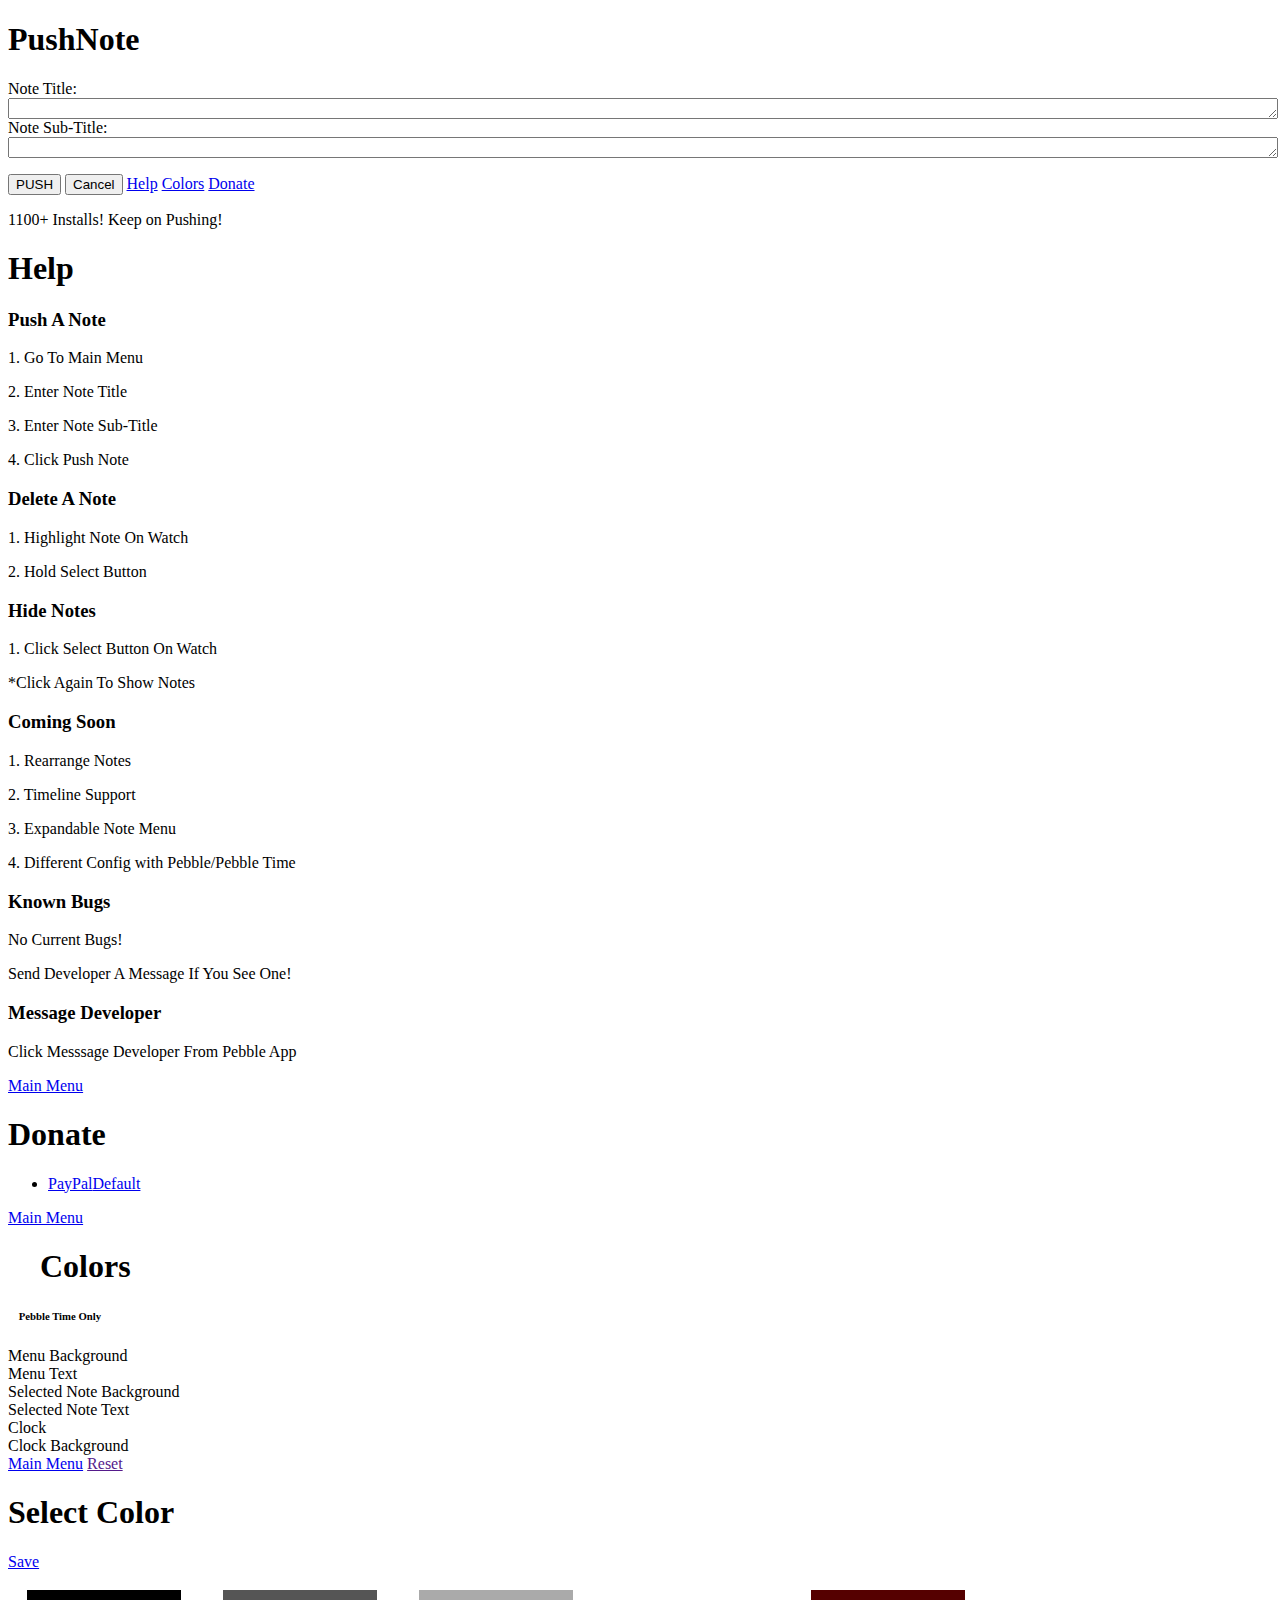
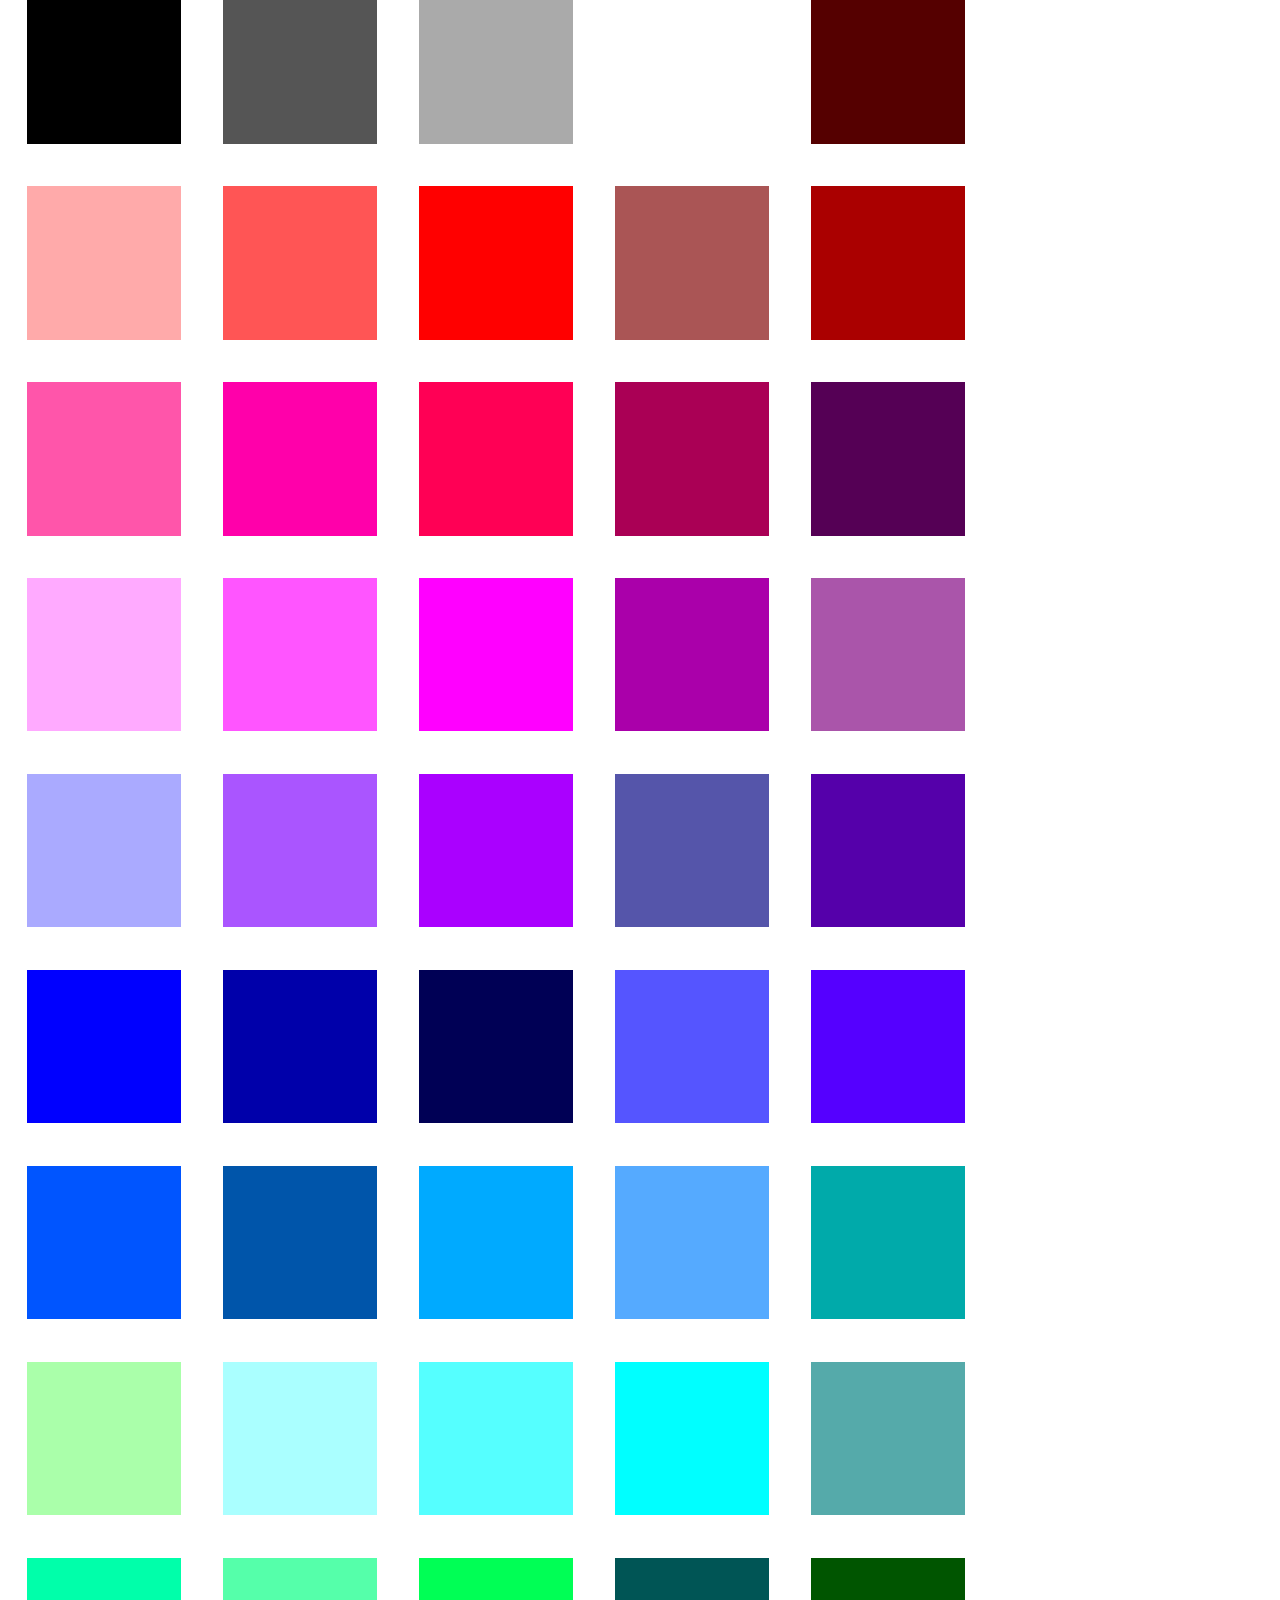
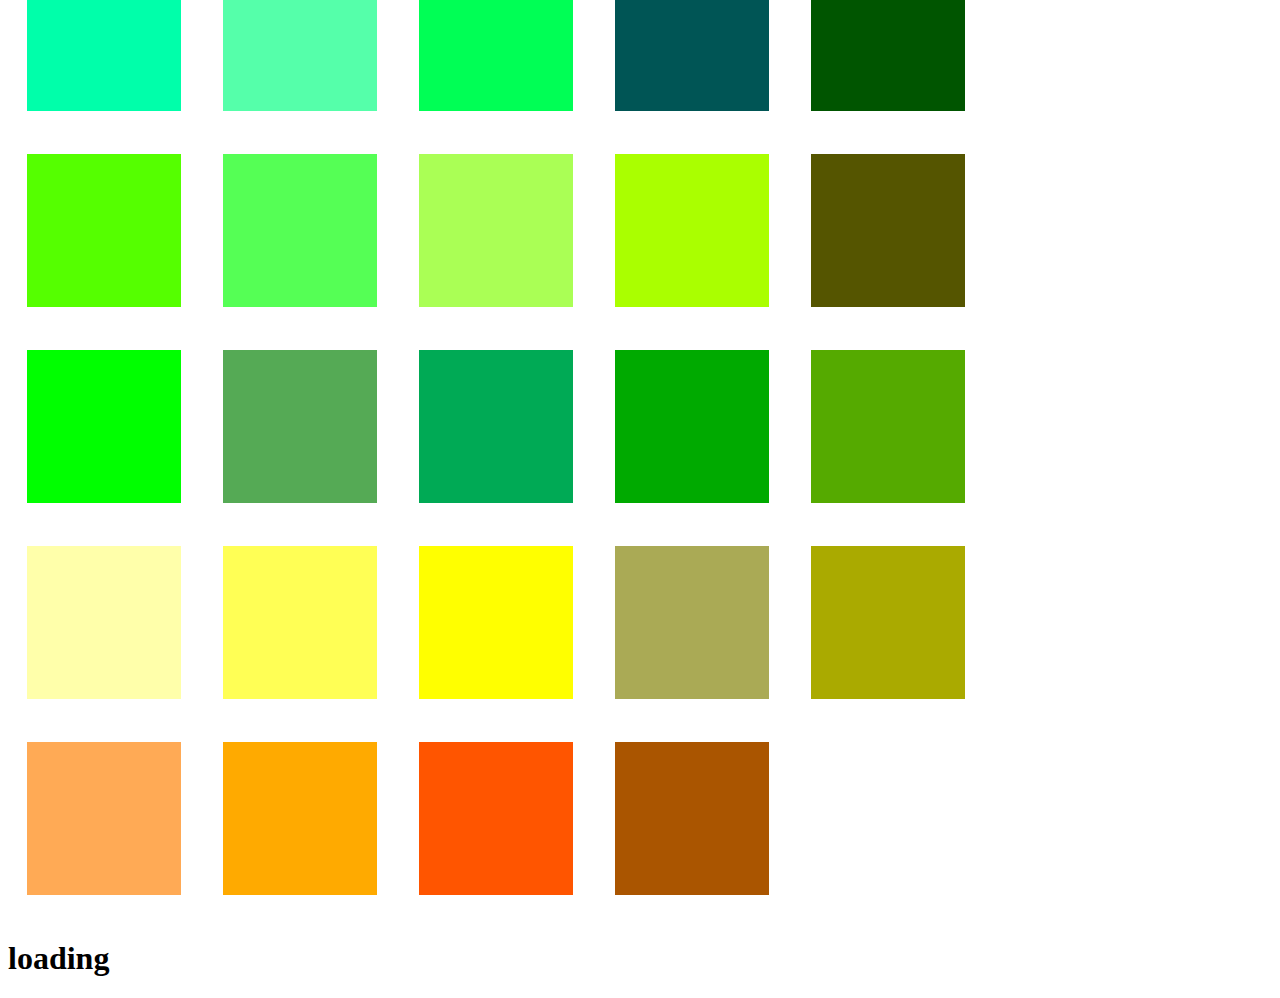
==== Pushnote ColorsPebble Time Only.htm @ 89307737 "Add files via upload" ====
<!DOCTYPE html PUBLIC "-//W3C//DTD XHTML 1.0 Transitional//EN" "http://www.w3.org/TR/xhtml1/DTD/xhtml1-transitional.dtd">
<html xmlns="http://www.w3.org/1999/xhtml" class="ui-mobile"><head>

<meta http-equiv="Content-Type" content="text/html; charset=UTF-8">
<title>ColorsPebble Time Only</title>
<link href="Pushnote%20ColorsPebble%20Time%20Only_files/jquery.mobile-1.4.5.min.css" rel="stylesheet" type="text/css">
<script src="Pushnote%20ColorsPebble%20Time%20Only_files/jquery-1.11.1.min.js" type="text/javascript"></script>
<script src="Pushnote%20ColorsPebble%20Time%20Only_files/jquery.mobile-1.4.5.min.js" type="text/javascript"></script>
 <style>
        .ui-header .ui-title {
            margin-left: 1em;
            margin-right: 1em;
            text-overflow: clip;
        }
        .color-box {
            width: 12vw;
            height: 12vw;
            border-style: none;
            margin: 1.5vw;
            display: inline-block;
        }
        .selected-color-box {
            border-width: 1.5vw;
            border-style: solid;
            border-color: black;
            margin: 0px;
        }
        .color-row {
            border-style: none;
            border-width: 0px;
        }
        .hidden {
            display: none;
        }
    </style>
</head>

<body class="ui-mobile-viewport ui-overlay-a">
 
<div data-role="page" id="PushNote" data-url="PushNote">
  <div data-role="header" data-theme="b">
    <h1>PushNote</h1>
  </div>
  <div data-role="fieldcontain">
<!--  <h2>ENTER TEXT THEN PUSH<h2>
-->   		<label for="note">Note Title:</label>
          <textarea cols="20" rows="1" name="note" id="note" style="color: #000; width: 100%;"></textarea>
          
 <label for="sub">Note Sub-Title:</label>
          <textarea cols="20" rows="1" name="sub" id="sub" style="color: #000; width: 100%;"></textarea>
  </div>
  
  <div data-role="footer" data-theme="b">
    <p>
      <input type="submit" id="b-submit" value="PUSH" data-icon="check">
      <input type="button" id="b-cancel" value="Cancel" data-icon="delete"> 
      <a href="#help" data-role="button" data-icon="info">Help</a>
     <a href="#appearance" data-role="button" data-icon="camera">Colors</a>
     <a href="#donate" data-role="button" data-icon="heart">Donate</a>
     </p>
    <p> 1100+ Installs! Keep on Pushing!</p>
  </div>
</div>
<div data-role="page" id="help" data-url="help">
  <div data-role="header" data-theme="b">
    <h1>Help</h1>
  </div>
  <div data-role="content">
   <!--START HELP-->
    <div data-role="collapsible-set">
      <div data-role="collapsible">
        <h3>Push A Note</h3>
        <p>1. Go To Main Menu</p>
        <p>2. Enter Note Title</p>
        <p>3. Enter Note Sub-Title</p>
        <p>4. Click Push Note</p>
        </div>

        <div data-role="collapsible">
        <h3>Delete A Note</h3>
        <p>1. Highlight Note On Watch</p>
        <p>2. Hold Select Button</p>
        </div>
          
        <div data-role="collapsible">
        <h3>Hide Notes</h3>
        <p>1. Click Select Button On Watch</p>
        <p>*Click Again To Show Notes</p>

        </div> 
         
        <div data-role="collapsible" data-collapsed="true">
        <h3>Coming Soon</h3>
        <p>1. Rearrange Notes </p>
        <p>2. Timeline Support</p>
        <p>3. Expandable Note Menu</p>
        <p>4. Different Config with Pebble/Pebble Time</p>

        </div>


       <div data-role="collapsible" data-collapsed="true">
       <h3>Known Bugs</h3>
        <p>No Current Bugs!</p>
        <p>Send Developer A Message If You See One!</p>

        </div>
      <div data-role="collapsible" data-collapsed="true">
        <h3>Message Developer</h3>
        <p>Click Messsage Developer From Pebble App </p>


      </div>

    </div>
  
  </div>
  <div data-role="footer" data-theme="b"> <a href="#PushNote" data-role="button" data-icon="carat-l">Main Menu</a> </div>
</div>


<!--DONATE START-->
<div data-role="page" id="donate" data-url="donate">
  <div data-role="header" data-theme="b">
    <h1>Donate</h1>
  </div>
  <div data-role="content">
    <ul data-count-theme="a" data-role="listview" data-split-theme="a" data-divider-theme="a">
      <li><a href="https://web.archive.org/web/20150523044654/https://www.paypal.com/cgi-bin/webscr?cmd=_donations&amp;business=D4LVR7VEFKTCC&amp;lc=US&amp;item_name=PushNote%20Donation%C2%A4cy_code=USD&amp;bn=PP%2dDonationsBF%3abtn_donateCC_LG%2egif%3aNonHosted">PayPal</a><a href="#">Default</a></li>
<!--      <li><a href="bitcoin:19ZCDvmitqX1JGfyKwxKvk4zrfL7z9QnKD?amount=0.01&label=SchoolTime%20Donation">Bitcoin</a><a href="#">Default</a></li>      
-->    </ul>
  
  
  
  
  </div>
  <div data-role="footer" data-theme="b">
  <div data-role="footer"> <a href="#PushNote" data-role="button" data-icon="carat-l">Main Menu</a> </div>
  </div>
</div>
<!--DONATE END-->



<div data-role="page" id="appearance" data-url="appearance" tabindex="0" class="ui-page ui-page-theme-a ui-page-active" style="">
        <div data-role="header" data-theme="b" role="banner" class="ui-header ui-bar-b">

            <h1 class="ui-title" role="heading" aria-level="1">Colors</h1>
            <h6 class="ui-title" role="heading" aria-level="1">Pebble Time Only</h6>

    </div>
        <div data-role="content" class="ui-content" role="main">
            <!--START-->
            <div class="ui-grid-a">
                <div class="ui-block-a">

                
            
                  <div id="nback-background" data-role="fieldcontain" class="ui-field-contain">
					<label for="normal-background">Menu Background</label>
					<a href="https://web.archive.org/web/20150523044654/http://ben624.com/PushNote/pushNoteColor.html#color-picker" data-rel="page" class="ui-btn ui-corner-all" data-position-to="window" id="normal-background" style="height: 5vw; background-color: rgb(255, 255, 255);"></a>
				</div>  
            
                    
                    <div id="nfore-background" data-role="fieldcontain" class="ui-field-contain">
					<label for="normal-foreground">Menu Text</label>
					<a href="https://web.archive.org/web/20150523044654/http://ben624.com/PushNote/pushNoteColor.html#color-picker" data-rel="page" class="ui-btn ui-corner-all" data-position-to="window" id="normal-foreground" style="height: 5vw; background-color: rgb(0 ,0 ,0);"></a>
				</div>  
                    
                    
                    
                 <div id="hback-background" data-role="fieldcontain" class="ui-field-contain">
					<label for="highlight-background">Selected Note Background</label>
					<a href="https://web.archive.org/web/20150523044654/http://ben624.com/PushNote/pushNoteColor.html#color-picker" data-rel="page" class="ui-btn ui-corner-all" data-position-to="window" id="highlight-background" style="height: 5vw; background-color: rgb(0,0,0);"></a>
				</div>  
                    
                    
             <div id="hfore-background" data-role="fieldcontain" class="ui-field-contain">
					<label for="highlight-foreground">Selected Note Text</label>
					<a href="https://web.archive.org/web/20150523044654/http://ben624.com/PushNote/pushNoteColor.html#color-picker" data-rel="page" class="ui-btn ui-corner-all" data-position-to="window" id="highlight-foreground" style="height: 5vw; background-color: rgb(255,255,255);"></a>
				</div>  
                
                
              <div id="clock-foreground1" data-role="fieldcontain" class="ui-field-contain">
					<label for="clock-foreground">Clock</label>
					<a href="https://web.archive.org/web/20150523044654/http://ben624.com/PushNote/pushNoteColor.html#color-picker" data-rel="page" class="ui-btn ui-corner-all" data-position-to="window" id="clock-foreground" style="height: 5vw; background-color: rgb(0,0,0);"></a>
				</div>  
                
               <div id="clock-background1" data-role="fieldcontain" class="ui-field-contain">
					<label for="clock-background">Clock Background</label>
					<a href="https://web.archive.org/web/20150523044654/http://ben624.com/PushNote/pushNoteColor.html#color-picker" data-rel="page" class="ui-btn ui-corner-all" data-position-to="window" id="clock-background" style="height: 5vw; background-color: rgb(255,255,255);"></a>
				</div>                                  
                          

                </div>
            </div>
        </div>
        <div data-role="footer" data-theme="b" role="contentinfo" class="ui-footer ui-bar-b">
            <a href="#PushNote" data-role="button" data-icon="carat-l" class="ui-link ui-btn ui-icon-carat-l ui-btn-icon-left ui-shadow ui-corner-all" role="button">Main Menu</a>
             <a href="" div="" id="Reset" data-role="button" data-icon="refresh" class="ui-link ui-btn ui-icon-refresh ui-btn-icon-left ui-shadow ui-corner-all" role="button">Reset</a>
           
        </div>
    </div>
    <!--STOP-->






<div data-role="page" id="color-picker" data-url="color-picker">
        <div data-role="header" data-theme="b">
            <h1>Select Color</h1>
            <a href="#appearance" data-role="button" data-icon="check">Save</a>

        </div>
        <div data-role="content">
            <div class="color-row" id="color-row1">
                <div class="color-box" id="color-box-000000" style="background:#000000;"></div>
                <div class="color-box" id="color-box-555555" style="background:#555555;"></div>
                <div class="color-box" id="color-box-AAAAAA" style="background:#AAAAAA;"></div>
                <div class="color-box" id="color-box-FFFFFF" style="background:#FFFFFF;"></div>
                <div class="color-box" id="color-box-550000" style="background:#550000;"></div>
            </div>
            <div class="color-row" id="color-row2">
                <div class="color-box" id="color-box-FFAAAA" style="background:#FFAAAA;"></div>
                <div class="color-box" id="color-box-FF5555" style="background:#FF5555;"></div>
                <div class="color-box" id="color-box-FF0000" style="background:#FF0000;"></div>
                <div class="color-box" id="color-box-AA5555" style="background:#AA5555;"></div>
                <div class="color-box" id="color-box-AA0000" style="background:#AA0000;"></div>
            </div>
            <div class="color-row" id="color-row3">
                <div class="color-box" id="color-box-FF55AA" style="background:#FF55AA;"></div>
                <div class="color-box" id="color-box-FF00AA" style="background:#FF00AA;"></div>
                <div class="color-box" id="color-box-FF0055" style="background:#FF0055;"></div>
                <div class="color-box" id="color-box-AA0055" style="background:#AA0055;"></div>
                <div class="color-box" id="color-box-550055" style="background:#550055;"></div>
            </div>
            <div class="color-row" id="color-row4">
                <div class="color-box" id="color-box-FFAAFF" style="background:#FFAAFF;"></div>
                <div class="color-box" id="color-box-FF55FF" style="background:#FF55FF;"></div>
                <div class="color-box" id="color-box-FF00FF" style="background:#FF00FF;"></div>
                <div class="color-box" id="color-box-AA00AA" style="background:#AA00AA;"></div>
                <div class="color-box" id="color-box-AA55AA" style="background:#AA55AA;"></div>
            </div>
            <div class="color-row" id="color-row5">
                <div class="color-box" id="color-box-AAAAFF" style="background:#AAAAFF;"></div>
                <div class="color-box" id="color-box-AA55FF" style="background:#AA55FF;"></div>
                <div class="color-box" id="color-box-AA00FF" style="background:#AA00FF;"></div>
                <div class="color-box" id="color-box-5555AA" style="background:#5555AA;"></div>
                <div class="color-box" id="color-box-5500AA" style="background:#5500AA;"></div>
            </div>
            <div class="color-row" id="color-row6">
                <div class="color-box" id="color-box-0000FF" style="background:#0000FF;"></div>
                <div class="color-box" id="color-box-0000AA" style="background:#0000AA;"></div>
                <div class="color-box" id="color-box-000055" style="background:#000055;"></div>
                <div class="color-box" id="color-box-5555FF" style="background:#5555FF;"></div>
                <div class="color-box" id="color-box-5500FF" style="background:#5500FF;"></div>
            </div>
            <div class="color-row" id="color-row7">
                <div class="color-box" id="color-box-0055FF" style="background:#0055FF;"></div>
                <div class="color-box" id="color-box-0055AA" style="background:#0055AA;"></div>
                <div class="color-box" id="color-box-00AAFF" style="background:#00AAFF;"></div>
                <div class="color-box" id="color-box-55AAFF" style="background:#55AAFF;"></div>
                <div class="color-box" id="color-box-00AAAA" style="background:#00AAAA;"></div>
            </div>
            <div class="color-row" id="color-row8">
                <div class="color-box" id="color-box-AAFFAA" style="background:#AAFFAA;"></div>
                <div class="color-box" id="color-box-AAFFFF" style="background:#AAFFFF;"></div>
                <div class="color-box" id="color-box-55FFFF" style="background:#55FFFF;"></div>
                <div class="color-box" id="color-box-00FFFF" style="background:#00FFFF;"></div>
                <div class="color-box" id="color-box-55AAAA" style="background:#55AAAA;"></div>
            </div>
            <div class="color-row" id="color-row9">
                <div class="color-box" id="color-box-00FFAA" style="background:#00FFAA;"></div>
                <div class="color-box" id="color-box-55FFAA" style="background:#55FFAA;"></div>
                <div class="color-box" id="color-box-00FF55" style="background:#00FF55;"></div>
                <div class="color-box" id="color-box-005555" style="background:#005555;"></div>
                <div class="color-box" id="color-box-005500" style="background:#005500;"></div>
            </div>
            <div class="color-row" id="color-row10">
                <div class="color-box" id="color-box-55FF00" style="background:#55FF00;"></div>
                <div class="color-box" id="color-box-55FF55" style="background:#55FF55;"></div>
                <div class="color-box" id="color-box-AAFF55" style="background:#AAFF55;"></div>
                <div class="color-box" id="color-box-AAFF00" style="background:#AAFF00;"></div>
                <div class="color-box" id="color-box-555500" style="background:#555500;"></div>
            </div>
            <div class="color-row" id="color-row11">
                <div class="color-box" id="color-box-00FF00" style="background:#00FF00;"></div>
                <div class="color-box" id="color-box-55AA55" style="background:#55AA55;"></div>
                <div class="color-box" id="color-box-00AA55" style="background:#00AA55;"></div>
                <div class="color-box" id="color-box-00AA00" style="background:#00AA00;"></div>
                <div class="color-box" id="color-box-55AA00" style="background:#55AA00;"></div>
            </div>
            <div class="color-row" id="color-row12">
                <div class="color-box" id="color-box-FFFFAA" style="background:#FFFFAA;"></div>
                <div class="color-box" id="color-box-FFFF55" style="background:#FFFF55;"></div>
                <div class="color-box" id="color-box-FFFF00" style="background:#FFFF00;"></div>
                <div class="color-box" id="color-box-AAAA55" style="background:#AAAA55;"></div>
                <div class="color-box" id="color-box-AAAA00" style="background:#AAAA00;"></div>
            </div>
            <div class="color-row" id="color-row13">
                <div class="color-box" id="color-box-FFAA55" style="background:#FFAA55;"></div>
                <div class="color-box" id="color-box-FFAA00" style="background:#FFAA00;"></div>
                <div class="color-box" id="color-box-FF5500" style="background:#FF5500;"></div>
                <div class="color-box" id="color-box-AA5500" style="background:#AA5500;"></div>
            </div>
        </div>
        <div data-role="footer">
        </div>
    </div>
<!--START SAVE SCRIPT--> 
 <script>
 
 
 
  function rgb2hex(rgb) {
            console.log("RGB");
            rgb = rgb.match(/^rgb\((\d+),\s*(\d+),\s*(\d+)\)$/);
            return ("#" +
                ("0" + parseInt(rgb[1], 10).toString(16)).slice(-2) +
                ("0" + parseInt(rgb[2], 10).toString(16)).slice(-2) +
                ("0" + parseInt(rgb[3], 10).toString(16)).slice(-2)).toUpperCase();
        }

        function highlightColorBox($colorButton) {
            selectedColor = rgb2hex($colorButton.css("background-color"));

            var i;
            for (i = 1; i <= 13; i++) {
                $('#color-row' + i).children().removeClass("selected-color-box");
            }
            $('#color-box-' + selectedColor.substring(1).toUpperCase()).addClass("selected-color-box");
        }

        $(function() {
            $('#color-picker .color-box').on('click', function(event) {
                var selected_color = rgb2hex($(this).css("background-color"));
                console.log("SELECTED COLOR"+ selected_color+"\nupdateTo"+updateTo); 
                if(updateTo == "nback")
                $('#normal-background').css('background-color', selected_color);
                else if(updateTo == "nfore")
                $('#normal-foreground').css('background-color', selected_color);
                else if(updateTo == "hback")
                $('#highlight-background').css('background-color', selected_color);
               else if(updateTo == "hfore")
                $('#highlight-foreground').css('background-color', selected_color);
               else if(updateTo == "cback")
                $('#clock-background').css('background-color', selected_color);
			   else if(updateTo == "cfore")
                $('#clock-foreground').css('background-color', selected_color);            
                highlightColorBox($(this));
                
                $( "#color-picker" ).popup( "close" );   

            });
        });
        
        
        
         $(function() {
            $('#normal-background').on('click', function(event) {
                updateTo = "nback";
                highlightColorBox($(this));
            });
        });
        
        
         $(function() {
            $('#normal-foreground').on('click', function(event) {
                updateTo = "nfore";
                highlightColorBox($(this));
            });
        });
        
        
    $(function() {
            $('#highlight-background').on('click', function(event) {
                updateTo = "hback";
                highlightColorBox($(this));
            });
        });
        
    $(function() {
            $('#highlight-foreground').on('click', function(event) {
                updateTo = "hfore";
                highlightColorBox($(this));
            });
        });
        
		
		
    $(function() {
            $('#clock-foreground').on('click', function(event) {
                updateTo = "cfore";
                highlightColorBox($(this));
            });
        });
        
    $(function() {
            $('#clock-background').on('click', function(event) {
                updateTo = "cback";
                highlightColorBox($(this));
            });
        });
		
		
    $(function() {
            $('#Reset').on('click', function(event) {
   $('#normal-background').css('background-color', "#FFFFFF");
   $('#normal-foreground').css('background-color', "#000000");
   $('#highlight-background').css('background-color', "#000000");
   $('#highlight-foreground').css('background-color', "#FFFFFF");
   $('#clock-background').css('background-color', "#FFFFFF");
   $('#clock-foreground').css('background-color', "#000000");

            });
        });		
        		
 

      function saveOptions() {
        var options = {
          'note': $("#note").val(),      
          'sub': $("#sub").val(),  
          'nback': rgb2hex($('#normal-background').css("background-color")).replace("#", ''),
          'nfore': rgb2hex($('#normal-foreground').css("background-color")).replace("#", ''),
          'hback': rgb2hex($('#highlight-background').css("background-color")).replace("#", ''),
          'hfore': rgb2hex($('#highlight-foreground').css("background-color")).replace("#", ''),
          'cback': rgb2hex($('#clock-background').css("background-color")).replace("#", ''),
          'cfore': rgb2hex($('#clock-foreground').css("background-color")).replace("#", ''),

        }
        return options;
      }

function getQueryParam(variable, default_) {
    var query = location.search.substring(1);
    var vars = query.split('&');
    for (var i = 0; i < vars.length; i++) {
        var pair = vars[i].split('=');
        if (pair[0] == variable)
            return decodeURIComponent(pair[1]);
    }
    return default_ || false;
}
     
      $(document).ready(function() {
      console.log("READY");
        var priorSearch1 = getURLVariable('note');
        var priorSearch2 = getURLVariable('sub');
        var priorSearch3 = getURLVariable('nback');
        var priorSearch4 = getURLVariable('nfore');
        var priorSearch5 = getURLVariable('hback');
        var priorSearch6 = getURLVariable('hfore');
        var priorSearch7 = getURLVariable('cback');
        var priorSearch8 = getURLVariable('cfore');
        
        
      


        priorSearch1 = decodeURI(priorSearch1);
        priorSearch2 = decodeURI(priorSearch2);
        priorSearch3 = '#' + decodeURI(priorSearch3);
        priorSearch4 = '#' + decodeURI(priorSearch4);
        priorSearch5 = '#' + decodeURI(priorSearch5);
        priorSearch6 = '#' + decodeURI(priorSearch6);
        priorSearch7 = '#' + decodeURI(priorSearch7);
        priorSearch8 = '#' + decodeURI(priorSearch8);
		
		

        if (priorSearch1) {
          $('#note').html(priorSearch1);
		}

		if (priorSearch2) {
          $('#sub').html(priorSearch2);
		}
		
	    if (priorSearch3) {
          $('#normal-background').css('background-color', priorSearch3);//
        }
            
        if (priorSearch4) {
          $('#normal-foreground').css('background-color', priorSearch4);//
        }         

        if (priorSearch5) {
          $('#highlight-background').css('background-color', priorSearch5);//
        }
            
        if (priorSearch6) {
          $('#highlight-foreground').css('background-color', priorSearch6);//
        } 
		
		
		  if (priorSearch7) {
          $('#clock-background').css('background-color', priorSearch7);//
        } 
		
		
		  if (priorSearch8) {
          $('#clock-foreground').css('background-color', priorSearch8);//
        }  
		$('#nback-background').removeClass("hidden");
		$('#nfore-background').removeClass("hidden");
		$('#hback-background').removeClass("hidden");
		$('#hfore-background').removeClass("hidden");
		$('#clock-foreground1').removeClass("hidden");
		$('#clock-background1').removeClass("hidden");
          
      
//OTHER SETTINGS   
          
          

        $("#b-cancel").click(function() {
          document.location = "pebblejs://close";

        });
        $("#b-submit").click(function() {
			var return_to = getQueryParam('return_to', 'pebblejs://close#');
var location = return_to + encodeURIComponent(JSON.stringify(saveOptions()));
  

          document.location = location;
        });
      });

      function getURLVariable(name) {
        name = name.replace(/[\[]/,"\\\[").replace(/[\]]/,"\\\]");
        var regexS = "[\\?&]"+name+"=([^&#]*)",
            regex = new RegExp(regexS),
            results = regex.exec(window.location.href);
        if (results == null) return "";
        else return results[1];
      }
    </script>

<!--END SAVE SCRIPT-->




<div class="ui-loader ui-corner-all ui-body-a ui-loader-default"><span class="ui-icon-loading"></span><h1>loading</h1></div></body></html>
<!--
     FILE ARCHIVED ON 04:46:54 May 23, 2015 AND RETRIEVED FROM THE
     INTERNET ARCHIVE ON 16:35:34 May 14, 2024.
     JAVASCRIPT APPENDED BY WAYBACK MACHINE, COPYRIGHT INTERNET ARCHIVE.

     ALL OTHER CONTENT MAY ALSO BE PROTECTED BY COPYRIGHT (17 U.S.C.
     SECTION 108(a)(3)).
-->
<!--
playback timings (ms):
  captures_list: 6.958
  exclusion.robots: 0.304
  exclusion.robots.policy: 0.287
  esindex: 0.017
  cdx.remote: 8.095
  LoadShardBlock: 251.274 (3)
  PetaboxLoader3.datanode: 45.007 (4)
  PetaboxLoader3.resolve: 87.114 (2)
  load_resource: 77.024
-->
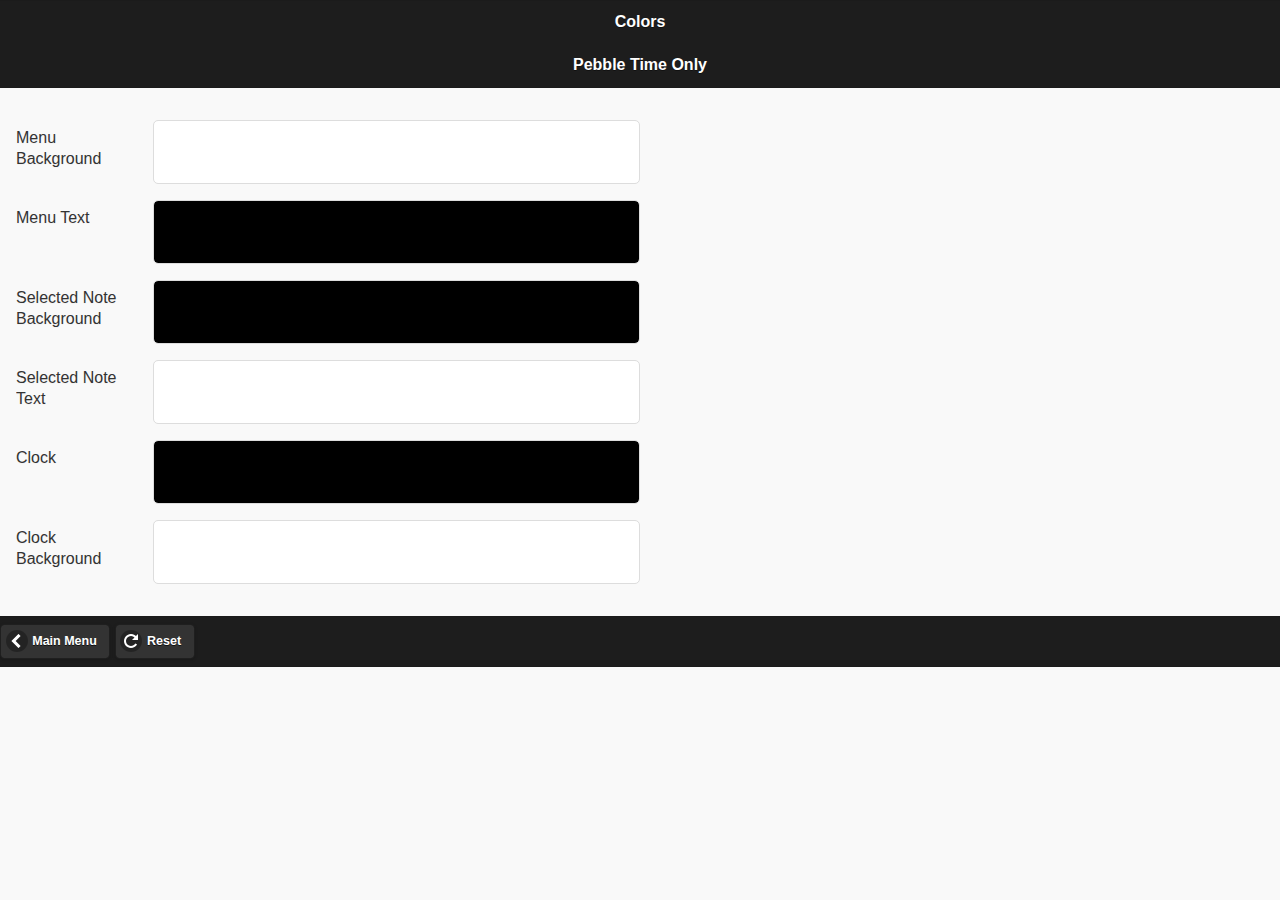
==== commit 43a6ab0a: "Add files via upload" ====
--- a/Pushnote ColorsPebble Time Only.htm
+++ b/Pushnote ColorsPebble Time Only.htm
@@ -119,26 +119,7 @@
 </div>
 
 
-<!--DONATE START-->
-<div data-role="page" id="donate" data-url="donate">
-  <div data-role="header" data-theme="b">
-    <h1>Donate</h1>
-  </div>
-  <div data-role="content">
-    <ul data-count-theme="a" data-role="listview" data-split-theme="a" data-divider-theme="a">
-      <li><a href="https://web.archive.org/web/20150523044654/https://www.paypal.com/cgi-bin/webscr?cmd=_donations&amp;business=D4LVR7VEFKTCC&amp;lc=US&amp;item_name=PushNote%20Donation%C2%A4cy_code=USD&amp;bn=PP%2dDonationsBF%3abtn_donateCC_LG%2egif%3aNonHosted">PayPal</a><a href="#">Default</a></li>
-<!--      <li><a href="bitcoin:19ZCDvmitqX1JGfyKwxKvk4zrfL7z9QnKD?amount=0.01&label=SchoolTime%20Donation">Bitcoin</a><a href="#">Default</a></li>      
--->    </ul>
-  
-  
-  
-  
-  </div>
-  <div data-role="footer" data-theme="b">
-  <div data-role="footer"> <a href="#PushNote" data-role="button" data-icon="carat-l">Main Menu</a> </div>
-  </div>
-</div>
-<!--DONATE END-->
+
 
 
 
@@ -158,37 +139,37 @@
             
                   <div id="nback-background" data-role="fieldcontain" class="ui-field-contain">
 					<label for="normal-background">Menu Background</label>
-					<a href="https://web.archive.org/web/20150523044654/http://ben624.com/PushNote/pushNoteColor.html#color-picker" data-rel="page" class="ui-btn ui-corner-all" data-position-to="window" id="normal-background" style="height: 5vw; background-color: rgb(255, 255, 255);"></a>
+					<a href="https://jj49er.github.io/PushNotes/pushNoteColor.html#color-picker" data-rel="page" class="ui-btn ui-corner-all" data-position-to="window" id="normal-background" style="height: 5vw; background-color: rgb(255, 255, 255);"></a>
 				</div>  
             
                     
                     <div id="nfore-background" data-role="fieldcontain" class="ui-field-contain">
 					<label for="normal-foreground">Menu Text</label>
-					<a href="https://web.archive.org/web/20150523044654/http://ben624.com/PushNote/pushNoteColor.html#color-picker" data-rel="page" class="ui-btn ui-corner-all" data-position-to="window" id="normal-foreground" style="height: 5vw; background-color: rgb(0 ,0 ,0);"></a>
+					<a href="https://jj49er.github.io/PushNotes/pushNoteColor.html#color-picker" data-rel="page" class="ui-btn ui-corner-all" data-position-to="window" id="normal-foreground" style="height: 5vw; background-color: rgb(0 ,0 ,0);"></a>
 				</div>  
                     
                     
                     
                  <div id="hback-background" data-role="fieldcontain" class="ui-field-contain">
 					<label for="highlight-background">Selected Note Background</label>
-					<a href="https://web.archive.org/web/20150523044654/http://ben624.com/PushNote/pushNoteColor.html#color-picker" data-rel="page" class="ui-btn ui-corner-all" data-position-to="window" id="highlight-background" style="height: 5vw; background-color: rgb(0,0,0);"></a>
+					<a href="https://jj49er.github.io/PushNotes/pushNoteColor.html#color-picker" data-rel="page" class="ui-btn ui-corner-all" data-position-to="window" id="highlight-background" style="height: 5vw; background-color: rgb(0,0,0);"></a>
 				</div>  
                     
                     
              <div id="hfore-background" data-role="fieldcontain" class="ui-field-contain">
 					<label for="highlight-foreground">Selected Note Text</label>
-					<a href="https://web.archive.org/web/20150523044654/http://ben624.com/PushNote/pushNoteColor.html#color-picker" data-rel="page" class="ui-btn ui-corner-all" data-position-to="window" id="highlight-foreground" style="height: 5vw; background-color: rgb(255,255,255);"></a>
+					<a href="https://jj49er.github.io/PushNotes/pushNoteColor.html#color-picker" data-rel="page" class="ui-btn ui-corner-all" data-position-to="window" id="highlight-foreground" style="height: 5vw; background-color: rgb(255,255,255);"></a>
 				</div>  
                 
                 
               <div id="clock-foreground1" data-role="fieldcontain" class="ui-field-contain">
 					<label for="clock-foreground">Clock</label>
-					<a href="https://web.archive.org/web/20150523044654/http://ben624.com/PushNote/pushNoteColor.html#color-picker" data-rel="page" class="ui-btn ui-corner-all" data-position-to="window" id="clock-foreground" style="height: 5vw; background-color: rgb(0,0,0);"></a>
+					<a href="https://jj49er.github.io/PushNotes/pushNoteColor.html#color-picker" data-rel="page" class="ui-btn ui-corner-all" data-position-to="window" id="clock-foreground" style="height: 5vw; background-color: rgb(0,0,0);"></a>
 				</div>  
                 
                <div id="clock-background1" data-role="fieldcontain" class="ui-field-contain">
 					<label for="clock-background">Clock Background</label>
-					<a href="https://web.archive.org/web/20150523044654/http://ben624.com/PushNote/pushNoteColor.html#color-picker" data-rel="page" class="ui-btn ui-corner-all" data-position-to="window" id="clock-background" style="height: 5vw; background-color: rgb(255,255,255);"></a>
+					<a href="https://jj49er.github.io/PushNotes/pushNoteColor.html#color-picker" data-rel="page" class="ui-btn ui-corner-all" data-position-to="window" id="clock-background" style="height: 5vw; background-color: rgb(255,255,255);"></a>
 				</div>                                  
                           
 
@@ -545,23 +526,3 @@
 
 
 <div class="ui-loader ui-corner-all ui-body-a ui-loader-default"><span class="ui-icon-loading"></span><h1>loading</h1></div></body></html>
-<!--
-     FILE ARCHIVED ON 04:46:54 May 23, 2015 AND RETRIEVED FROM THE
-     INTERNET ARCHIVE ON 16:35:34 May 14, 2024.
-     JAVASCRIPT APPENDED BY WAYBACK MACHINE, COPYRIGHT INTERNET ARCHIVE.
-
-     ALL OTHER CONTENT MAY ALSO BE PROTECTED BY COPYRIGHT (17 U.S.C.
-     SECTION 108(a)(3)).
--->
-<!--
-playback timings (ms):
-  captures_list: 6.958
-  exclusion.robots: 0.304
-  exclusion.robots.policy: 0.287
-  esindex: 0.017
-  cdx.remote: 8.095
-  LoadShardBlock: 251.274 (3)
-  PetaboxLoader3.datanode: 45.007 (4)
-  PetaboxLoader3.resolve: 87.114 (2)
-  load_resource: 77.024
--->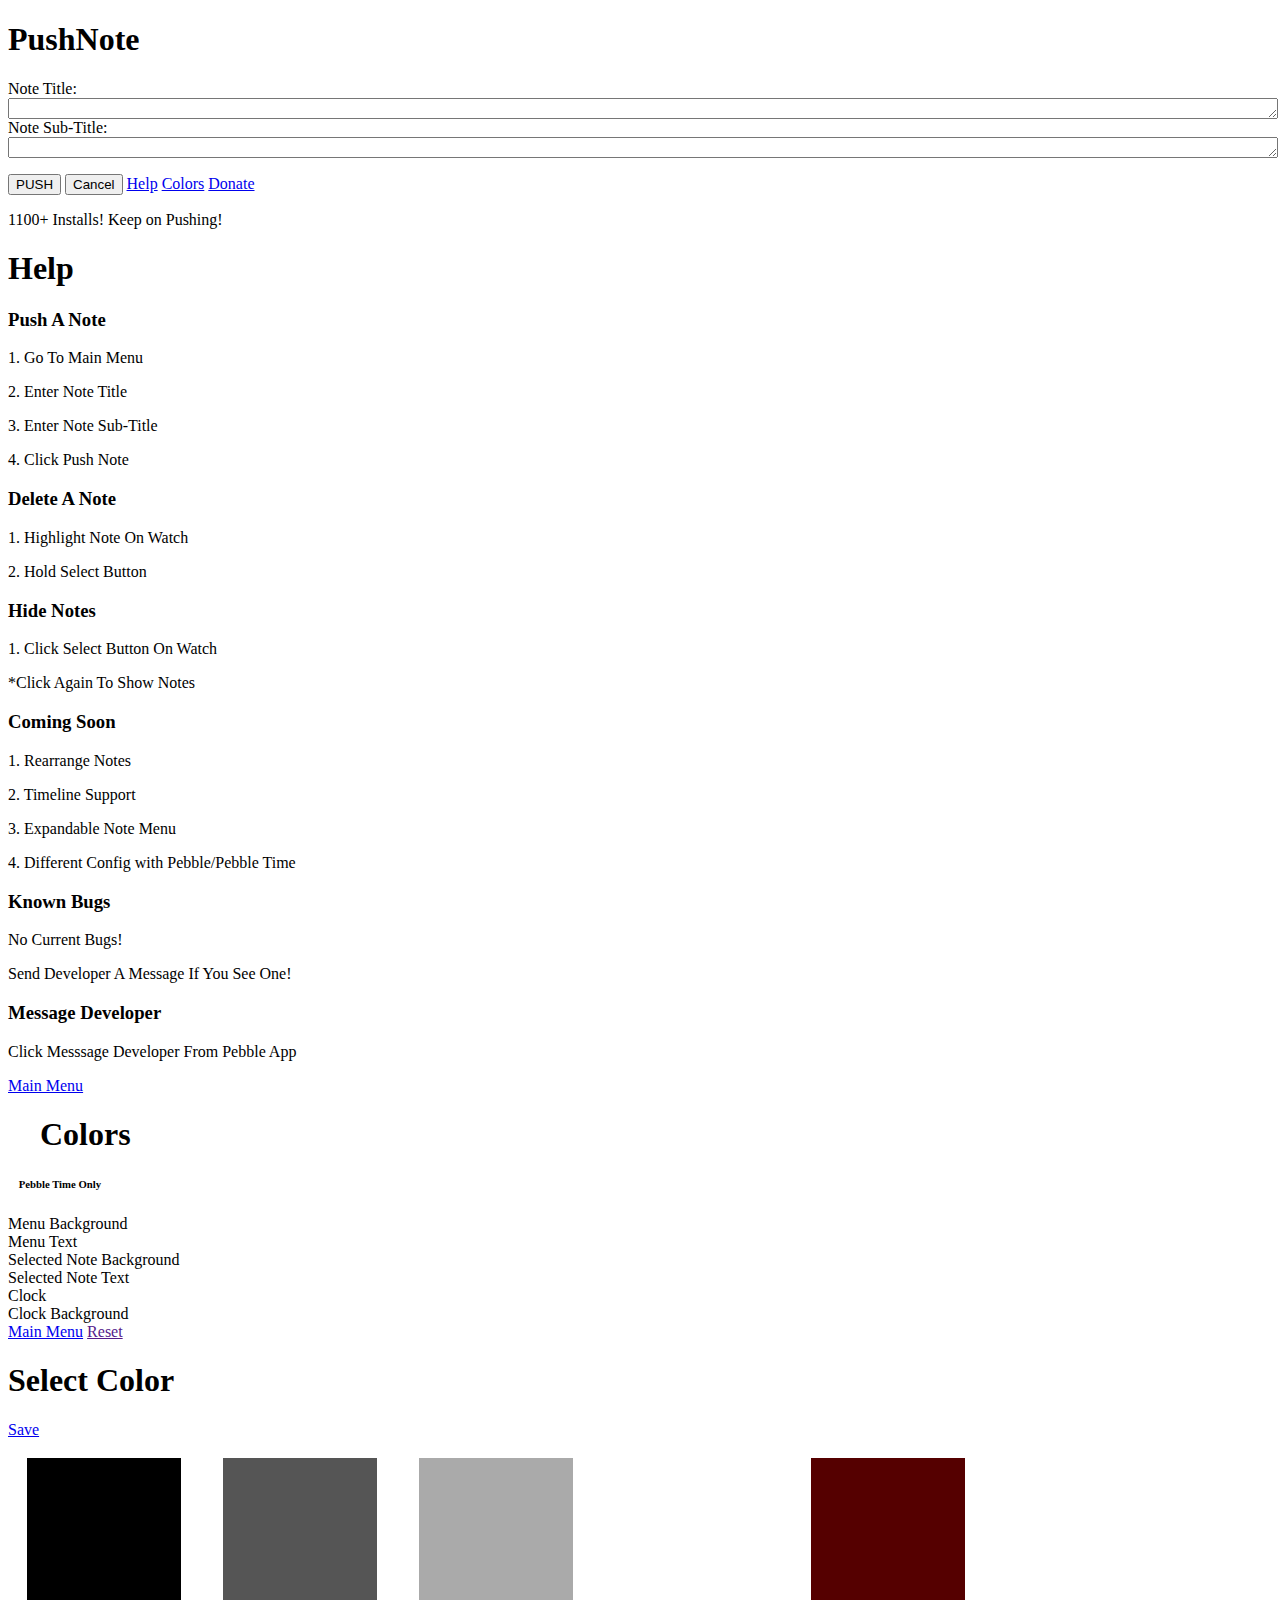
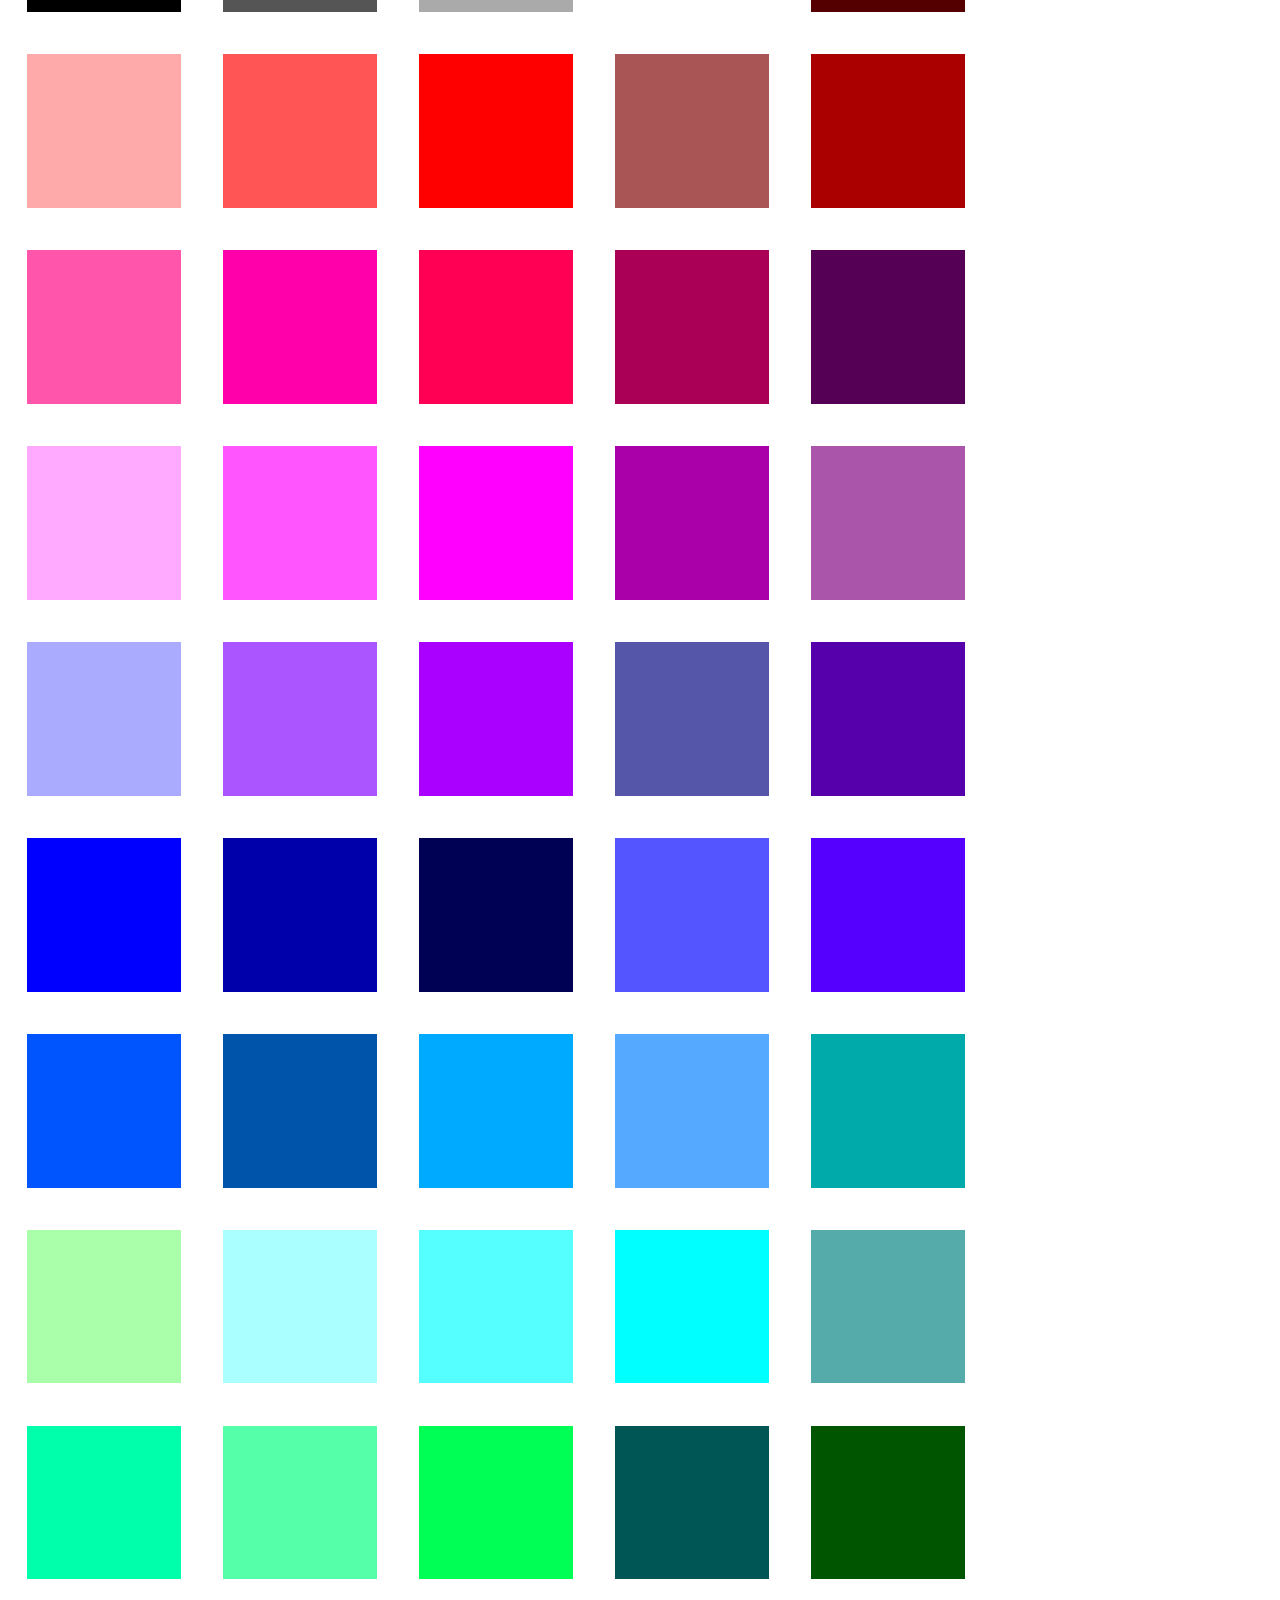
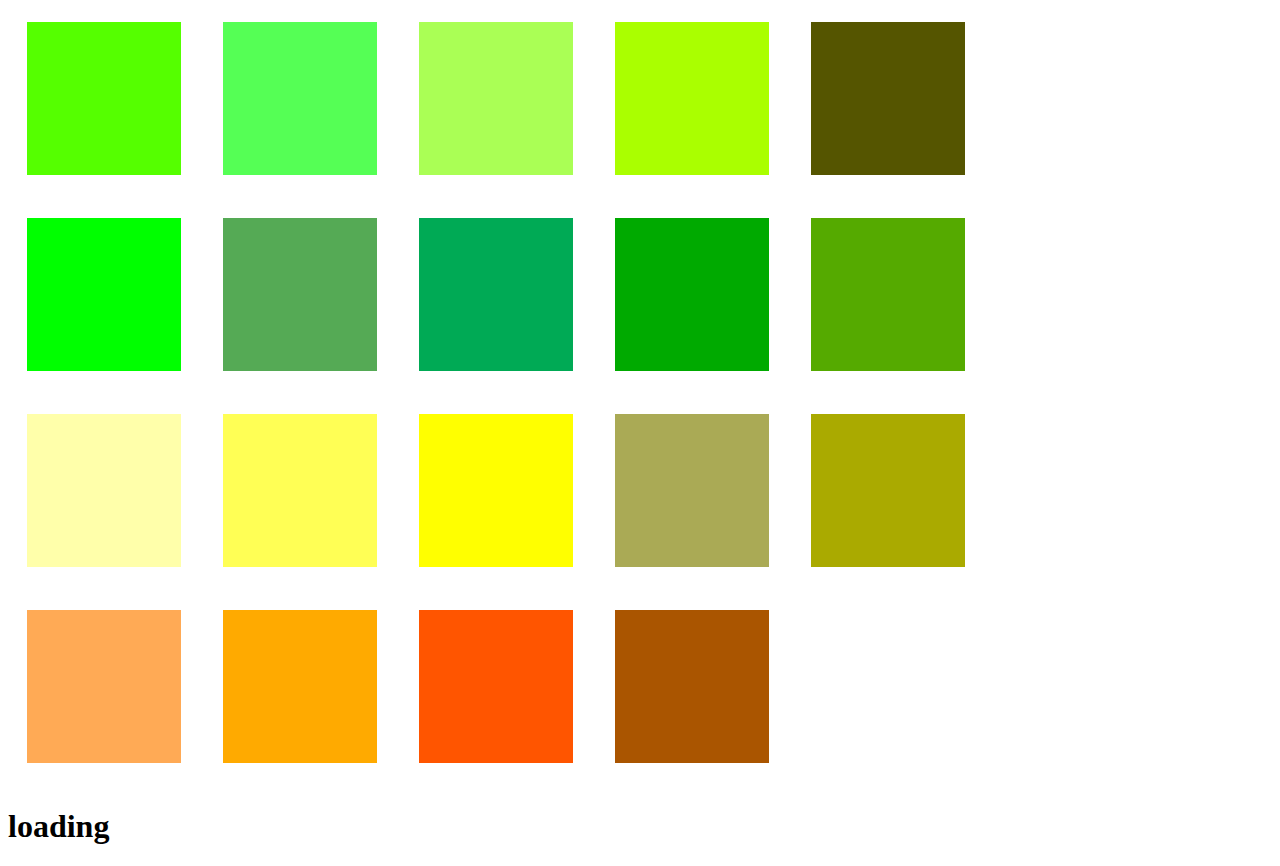
==== commit c5729e54: "Update Pushnote ColorsPebble Time Only.htm" ====
--- a/Pushnote ColorsPebble Time Only.htm
+++ b/Pushnote ColorsPebble Time Only.htm
@@ -3,9 +3,9 @@
 
 <meta http-equiv="Content-Type" content="text/html; charset=UTF-8">
 <title>ColorsPebble Time Only</title>
-<link href="Pushnote%20ColorsPebble%20Time%20Only_files/jquery.mobile-1.4.5.min.css" rel="stylesheet" type="text/css">
-<script src="Pushnote%20ColorsPebble%20Time%20Only_files/jquery-1.11.1.min.js" type="text/javascript"></script>
-<script src="Pushnote%20ColorsPebble%20Time%20Only_files/jquery.mobile-1.4.5.min.js" type="text/javascript"></script>
+<link href="Pushnotes%20ColorsPebble%20Time%20Only_files/jquery.mobile-1.4.5.min.css" rel="stylesheet" type="text/css">
+<script src="Pushnotes%20ColorsPebble%20Time%20Only_files/jquery-1.11.1.min.js" type="text/javascript"></script>
+<script src="Pushnotes%20ColorsPebble%20Time%20Only_files/jquery.mobile-1.4.5.min.js" type="text/javascript"></script>
  <style>
         .ui-header .ui-title {
             margin-left: 1em;
@@ -37,7 +37,7 @@
 
 <body class="ui-mobile-viewport ui-overlay-a">
  
-<div data-role="page" id="PushNote" data-url="PushNote">
+<div data-role="page" id="PushNotes" data-url="PushNote">
   <div data-role="header" data-theme="b">
     <h1>PushNote</h1>
   </div>
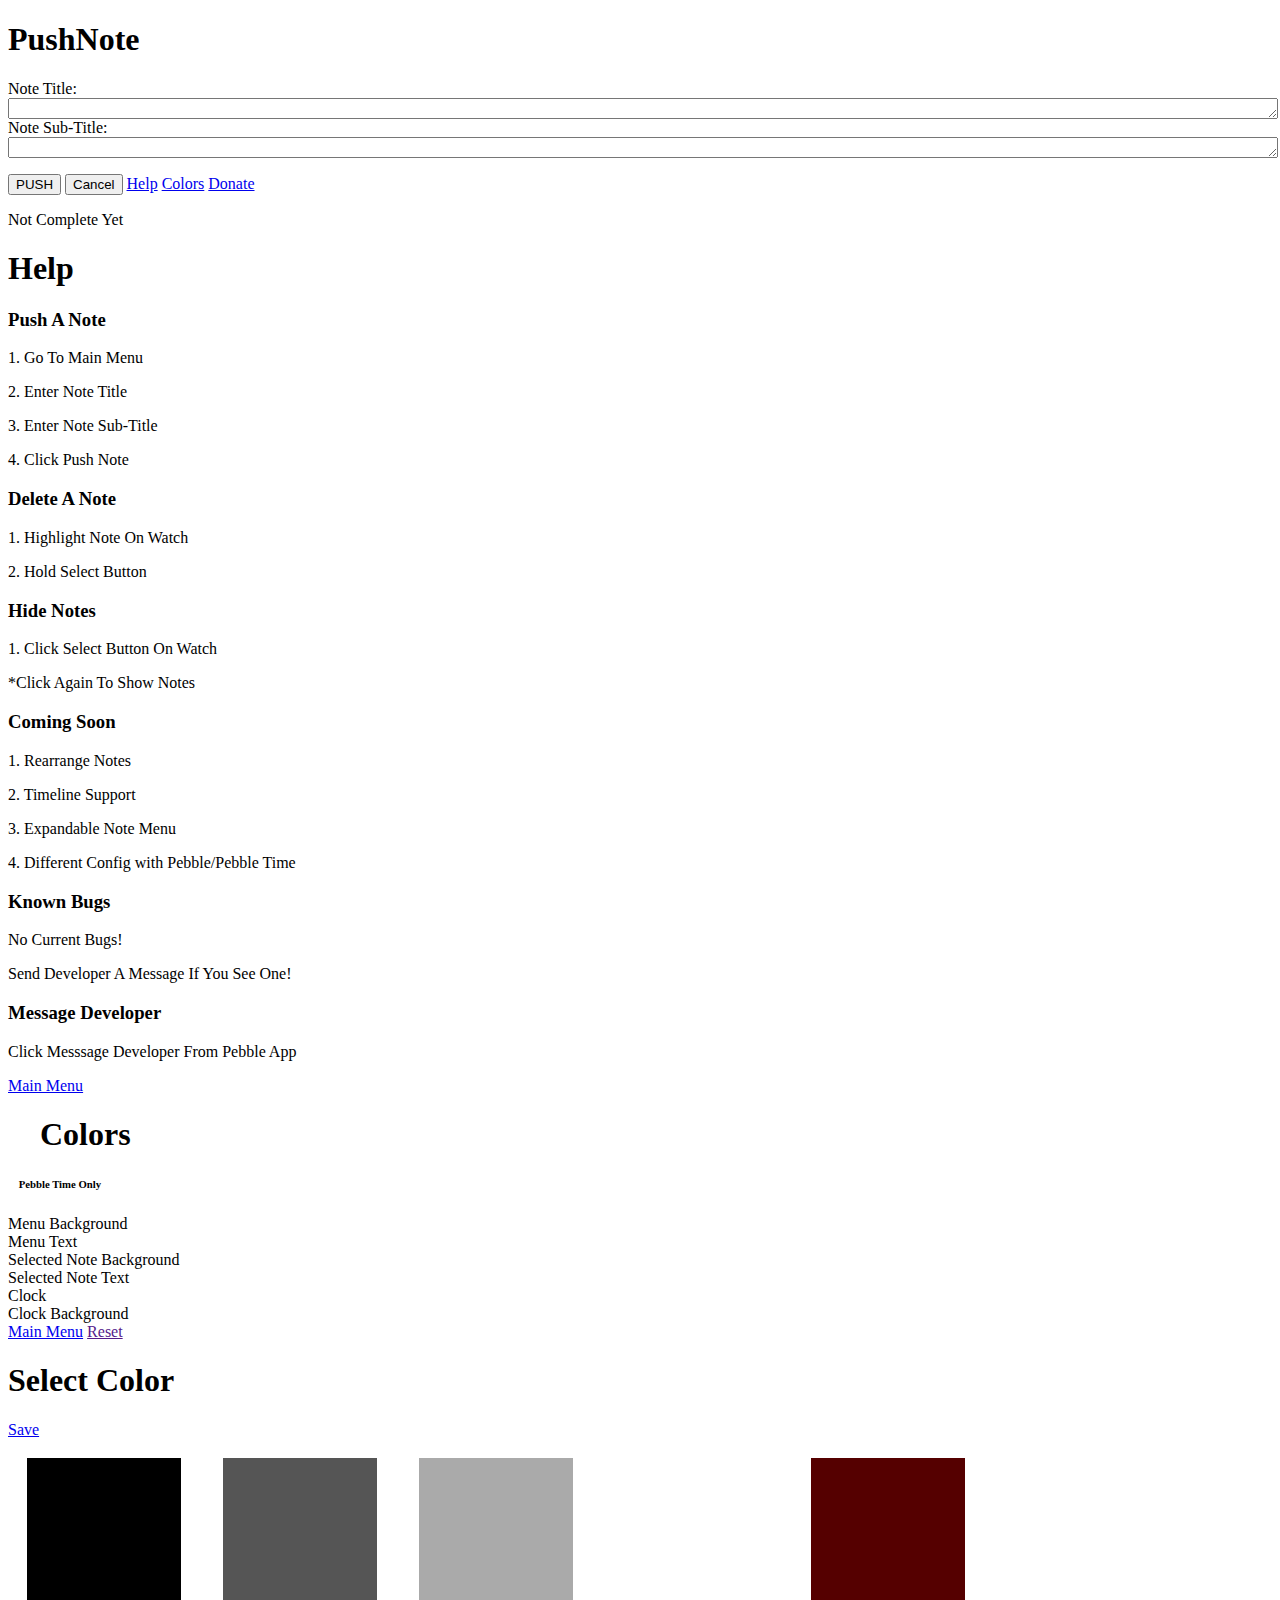
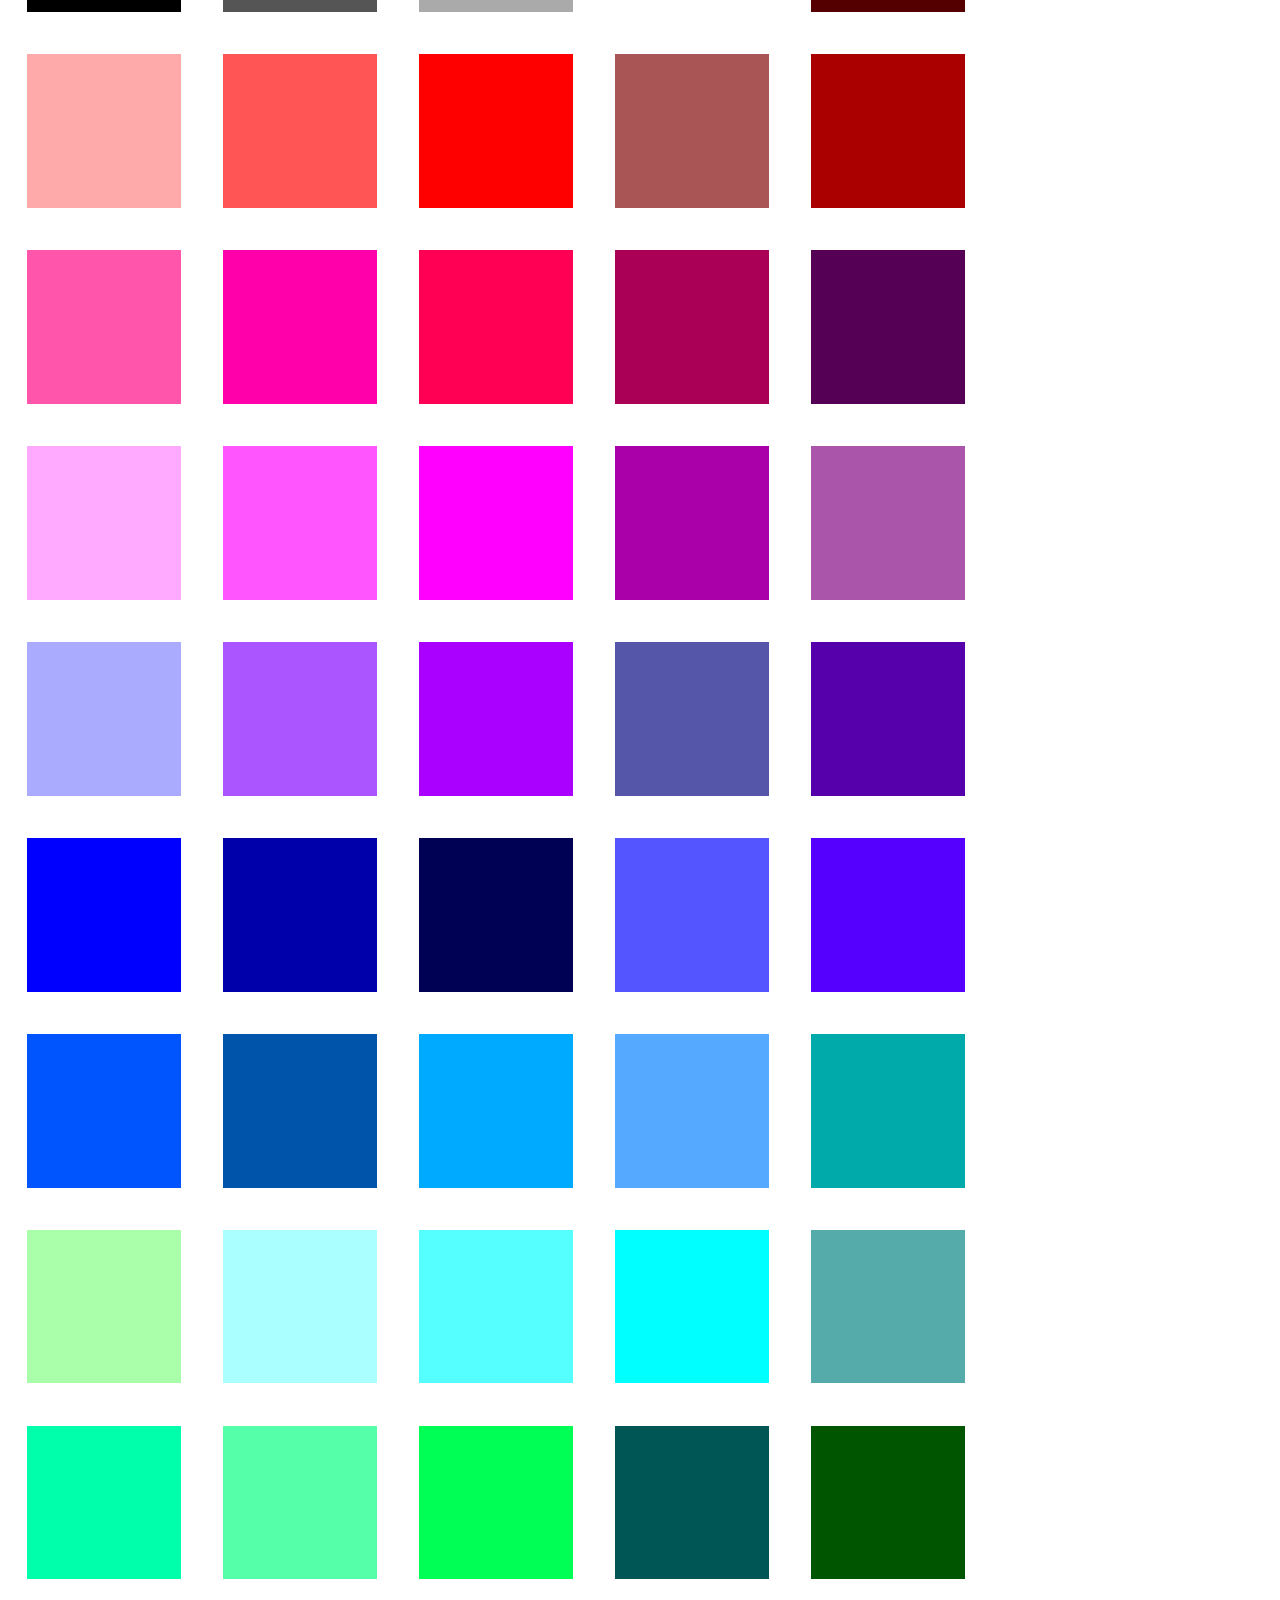
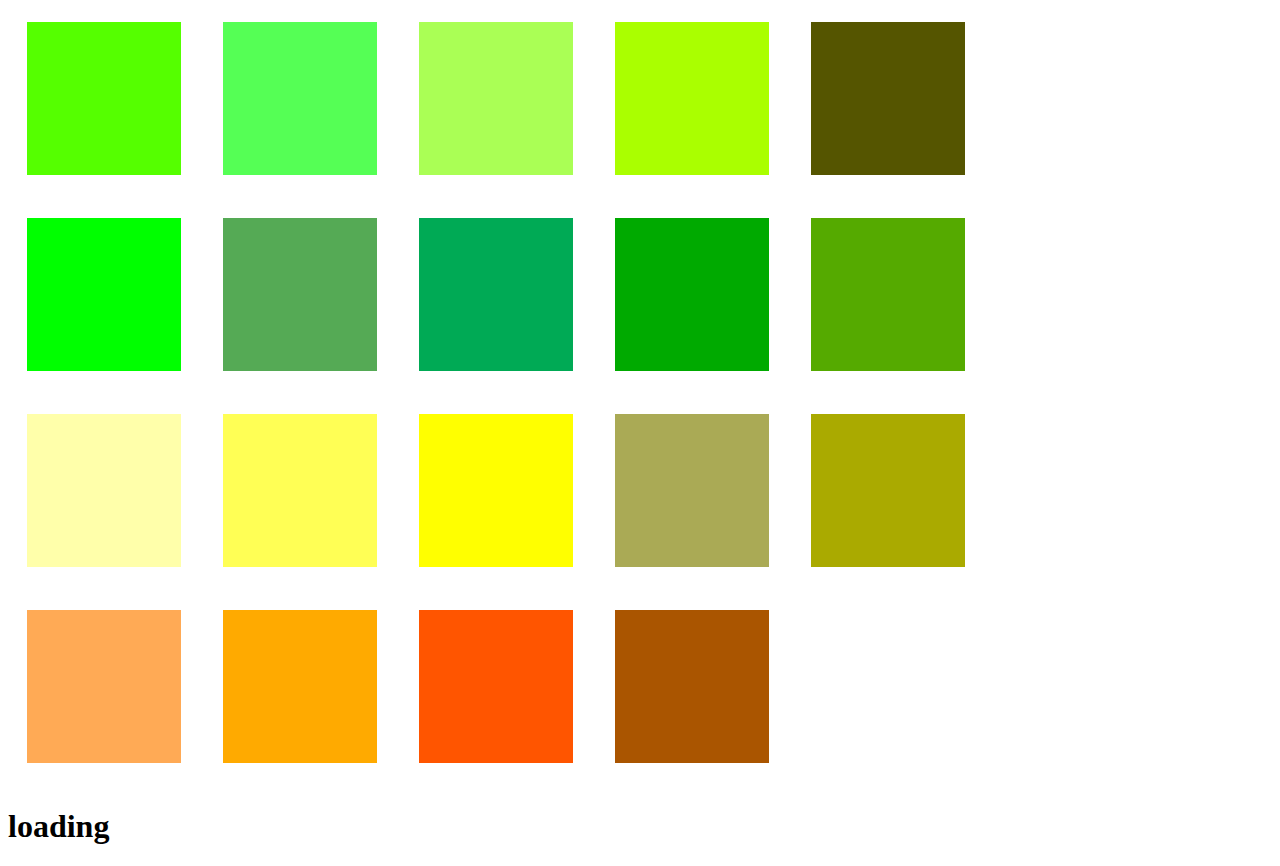
==== commit d7c66df8: "Update Pushnote ColorsPebble Time Only.htm" ====
--- a/Pushnote ColorsPebble Time Only.htm
+++ b/Pushnote ColorsPebble Time Only.htm
@@ -58,7 +58,7 @@
      <a href="#appearance" data-role="button" data-icon="camera">Colors</a>
      <a href="#donate" data-role="button" data-icon="heart">Donate</a>
      </p>
-    <p> 1100+ Installs! Keep on Pushing!</p>
+    <p> Not Complete Yet</p>
   </div>
 </div>
 <div data-role="page" id="help" data-url="help">
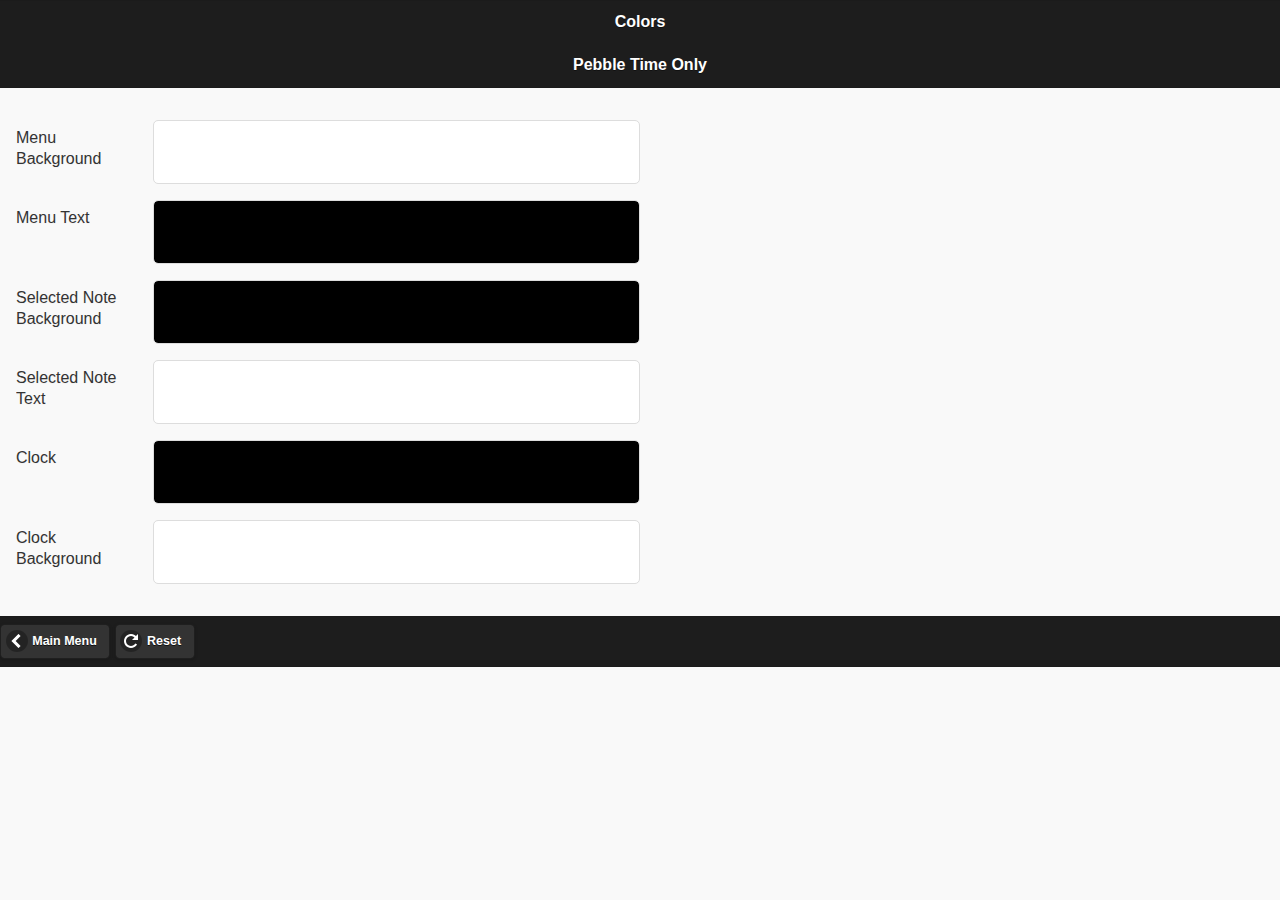
==== commit 4964fe92: "Update Pushnote ColorsPebble Time Only.htm" ====
--- a/Pushnote ColorsPebble Time Only.htm
+++ b/Pushnote ColorsPebble Time Only.htm
@@ -3,9 +3,9 @@
 
 <meta http-equiv="Content-Type" content="text/html; charset=UTF-8">
 <title>ColorsPebble Time Only</title>
-<link href="Pushnotes%20ColorsPebble%20Time%20Only_files/jquery.mobile-1.4.5.min.css" rel="stylesheet" type="text/css">
-<script src="Pushnotes%20ColorsPebble%20Time%20Only_files/jquery-1.11.1.min.js" type="text/javascript"></script>
-<script src="Pushnotes%20ColorsPebble%20Time%20Only_files/jquery.mobile-1.4.5.min.js" type="text/javascript"></script>
+<link href="Pushnote%20ColorsPebble%20Time%20Only_files/jquery.mobile-1.4.5.min.css" rel="stylesheet" type="text/css">
+<script src="Pushnote%20ColorsPebble%20Time%20Only_files/jquery-1.11.1.min.js" type="text/javascript"></script>
+<script src="Pushnote%20ColorsPebble%20Time%20Only_files/jquery.mobile-1.4.5.min.js" type="text/javascript"></script>
  <style>
         .ui-header .ui-title {
             margin-left: 1em;
